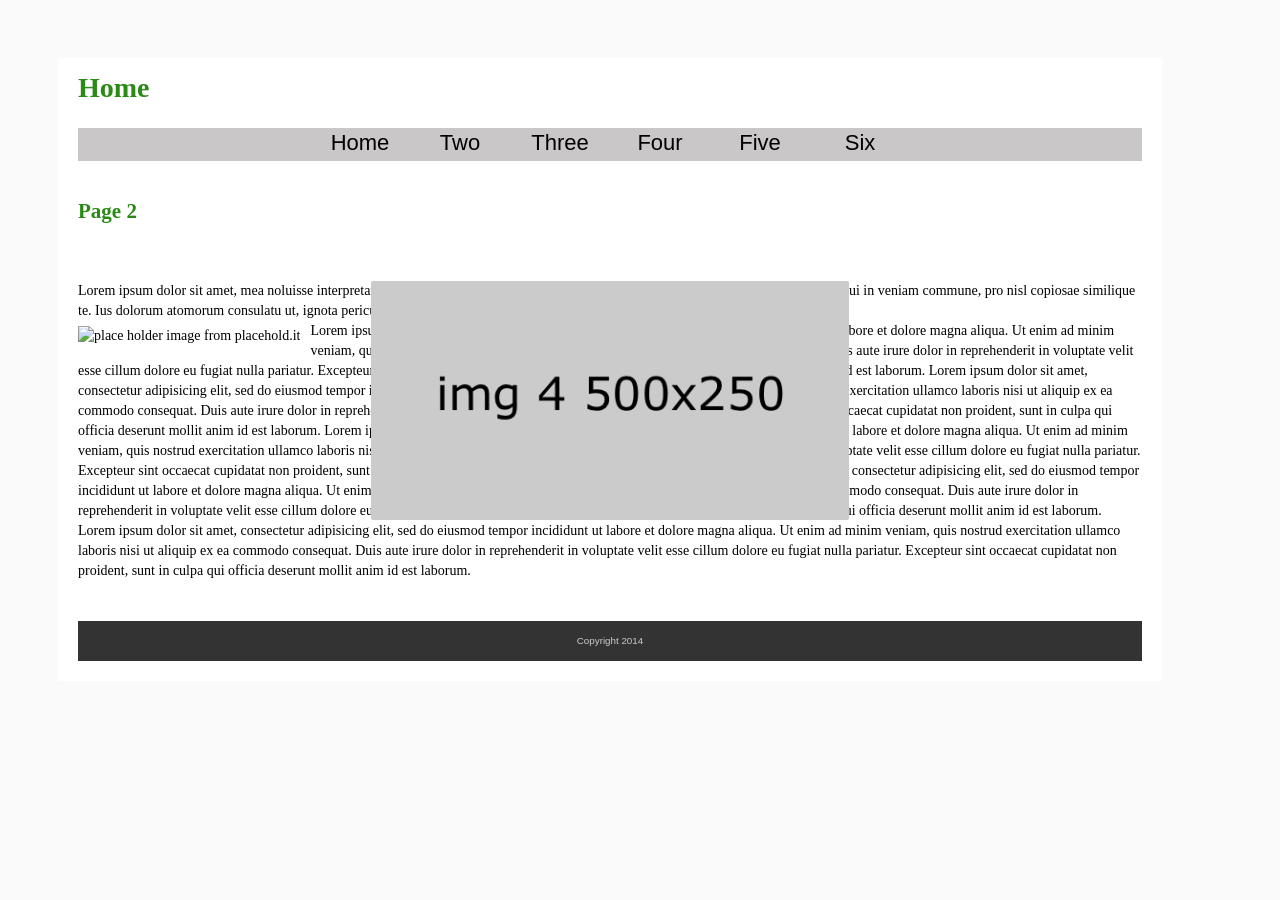
==== index.html @ fecab465 "index index name change" ====
<!DOCTYPE html>
<html>
<head>
	<title>page2</title>
	
<link href="css/styles.css" type="text/css" rel="stylesheet">
		<script type="text/javascript" src="http://code.jquery.com/jquery-2.1.1.min.js"></script>
		<script type="text/javascript" src="http://malsup.github.io/min/jquery.cycle2.min.js"></script>

</head>
<body>
<div class="page">
<h1>Home</h1><br>
			<nav id="top-menu">
			<ul class="menu">
				<li> <a href="Home.html">Home</a></li>
				<li> <a href="Two.html">Two</a></li>
				<li> <a href="Three.html">Three</a></li>
				<li> <a href="Four.html">Four</a></li>
				<li> <a href="Five.html">Five</a></li>
				<li> <a href="Six.html">Six</a></li>
			</ul>
			</nav>
<h2>Page 2</h2> <br>


<link rel="stylesheet" type="text/css" href="main.css">
<br>

<div class="cycle-slideshow" 
    data-cycle-fx=scrollHorz
    data-cycle-timeout=3000
    data-cycle-pause-on-hover="true"
    >
    <!-- prev/next links -->
    <div class="cycle-prev"></div>
    <div class="cycle-next"></div>
    <img src="img1.jpg">
    <img src="img2.jpg">
    <img src="img3.jpg">
    <img src="img4.jpg">
</div>
<p>
Lorem ipsum dolor sit amet, mea noluisse interpretaris eu, adhuc prompta torquatos eos ex. Has no duis omnium. Duo eros ocurreret et, qui in veniam commune, pro nisl copiosae similique te. Ius dolorum atomorum consulatu ut, ignota periculis ex per. Duo nusquam definitiones an.
</p>
<img src="http://placehold.it/250x250" title="
place holder image from placehold.it"  
class="float-img"> 
<p>
Lorem ipsum dolor sit amet, consectetur adipisicing elit, sed do eiusmod
tempor incididunt ut labore et dolore magna aliqua. Ut enim ad minim veniam,
quis nostrud exercitation ullamco laboris nisi ut aliquip ex ea commodo
consequat. Duis aute irure dolor in reprehenderit in voluptate velit esse
cillum dolore eu fugiat nulla pariatur. Excepteur sint occaecat cupidatat non
proident, sunt in culpa qui officia deserunt mollit anim id est laborum. Lorem ipsum dolor sit amet, consectetur adipisicing elit, sed do eiusmod
tempor incididunt ut labore et dolore magna aliqua. Ut enim ad minim veniam,
quis nostrud exercitation ullamco laboris nisi ut aliquip ex ea commodo
consequat. Duis aute irure dolor in reprehenderit in voluptate velit esse
cillum dolore eu fugiat nulla pariatur. Excepteur sint occaecat cupidatat non
proident, sunt in culpa qui officia deserunt mollit anim id est laborum. Lorem ipsum dolor sit amet, consectetur adipisicing elit, sed do eiusmod
tempor incididunt ut labore et dolore magna aliqua. Ut enim ad minim veniam,
quis nostrud exercitation ullamco laboris nisi ut aliquip ex ea commodo
consequat. Duis aute irure dolor in reprehenderit in voluptate velit esse
cillum dolore eu fugiat nulla pariatur. Excepteur sint occaecat cupidatat non
proident, sunt in culpa qui officia deserunt mollit anim id est laborum. Lorem ipsum dolor sit amet, consectetur adipisicing elit, sed do eiusmod
tempor incididunt ut labore et dolore magna aliqua. Ut enim ad minim veniam,
quis nostrud exercitation ullamco laboris nisi ut aliquip ex ea commodo
consequat. Duis aute irure dolor in reprehenderit in voluptate velit esse
cillum dolore eu fugiat nulla pariatur. Excepteur sint occaecat cupidatat non
proident, sunt in culpa qui officia deserunt mollit anim id est laborum.
</p>
<p>
Lorem ipsum dolor sit amet, consectetur adipisicing elit, sed do eiusmod
tempor incididunt ut labore et dolore magna aliqua. Ut enim ad minim veniam,
quis nostrud exercitation ullamco laboris nisi ut aliquip ex ea commodo
consequat. Duis aute irure dolor in reprehenderit in voluptate velit esse
cillum dolore eu fugiat nulla pariatur. Excepteur sint occaecat cupidatat non
proident, sunt in culpa qui officia deserunt mollit anim id est laborum.
</p>
  

</body>
<footer class="foot">
	<p>
		Copyright 2014 
	</p>
</footer>
</div>
</html>
---- main.css ----
html, body, table {
	position: relative;
    min-height: 20px;
    margin-bottom: 12px;
    padding: 20px 50px 20px 20px;
    border-radius: 6px;
    font-size: 14px;
    line-height: 20px;
    background: #FAFAFA;
    color: #000000;
    font-family: verdana;

}
object, iframe, blockquote, h1, h2, h3, h4, h5, h6, p, dl, 
	dt, dd, ol, ul, fieldset, form, legend, table, captiontxt, 
	th, td {
	margin: 0;
	padding: 0;
	border:none;
}

h1, h2, h3, h4, h5, h6{
	color: #2A8A15;
    margin-bottom: 10px;
    font-family: verdana; 
}

/* footer */

footer {
	background: #333;
}

footer p {
	color: #ccc;
	font-size: 70%;
	font-family: tahoma, sans-serif;
	text-align: center;
	margin: 0;
	padding: 10px 0;
}

.float-img {
    float: left; 
    margin-right: 10px;
    margin-bottom: 5px;
    margin-top: 5px;
}
    

.clear {
    clear: both;
}

/* centering test */

.center { 
display: block;
margin-left: 40%;
} 
/* end test*/


IMG.displayed {
    display: block;
    margin-left: auto;
    margin-right: auto;
    margin-top: 20px;
}
        
#top-menu {
    width: 100%;
    height: 33px;
    background-color: #C9C7C7;
    margin-bottom: 40px;
    padding: 0;
}

ul.menu {
    display: block;
    list-style-type: none;
    width: 600px;
    margin: 0 auto;
    padding: 0;
}

ul.menu li {
    margin: 0;
    padding: 0;
}

ul.menu li a {
    display: block;
    float: left;
    max-height: 25px;
    width: 100px;
    margin: 0;
    padding: 5px 0;
    font-family: tahoma, sans-serif;
    font-size: 22px;
    text-align: center;
    background-color: #C9C7C7;
    text-decoration: none;
    color: black;
}

ul.menu li a:hover {border-bottom: #2A8A15 solid 2px;}
    
.page {
    background-color: #fff; padding: 20px; margin: 10px;
}
    
.foot {
    margin-top: 40px;
}


/*
    these are just the default styles used in the Cycle2 demo pages.  
    you can use these styles or any others that you wish.
*/


/* set border-box so that percents can be used for width, padding, etc (personal preference) */
.cycle-slideshow, .cycle-slideshow * { -webkit-box-sizing: border-box; -moz-box-sizing: border-box; box-sizing: border-box; }


.cycle-slideshow { width: 45%; min-width: 200px; max-width: 500px; margin: 10px auto; padding: 0; position: relative;
    background: url(http://malsup.github.com/images/spinner.gif) 50% 50% no-repeat;

 }

/* slideshow images (for most of the demos, these are the actual "slides") */
.cycle-slideshow img { 
    /* 
    some of these styles will be set by the plugin (by default) but setting them here
    helps avoid flash-of-unstyled-content
    */
    position: absolute; top: 0; left: 0;
    width: 100%; padding: 0; display: block;
}

/* in case script does not load */
.cycle-slideshow img:first-child {
    position: static; z-index: 100;
}

/* pager */
.cycle-pager { 
    text-align: center; width: 100%; z-index: 500; position: absolute; top: 10px; overflow: hidden;
}
.cycle-pager span { 
    font-family: arial; font-size: 50px; width: 16px; height: 16px; 
    display: inline-block; color: #ddd; cursor: pointer; 
}
.cycle-pager span.cycle-pager-active { color: #D69746;}
.cycle-pager > * { cursor: pointer;}


/* caption */
.cycle-caption { position: absolute; color: white; bottom: 15px; right: 15px; z-index: 700; }


/* overlay */
.cycle-overlay { 
    font-family: tahoma, arial;
    position: absolute; bottom: 0; width: 100%; z-index: 600;
    background: black; color: white; padding: 15px; opacity: .5;
}


/* prev / next links */
.cycle-prev, .cycle-next { position: absolute; top: 0; width: 30%; opacity: 0; filter: alpha(opacity=0); z-index: 800; height: 100%; cursor: pointer; }
.cycle-prev { left: 0;  background: url(http://malsup.github.com/images/left.png) 50% 50% no-repeat;}
.cycle-next { right: 0; background: url(http://malsup.github.com/images/right.png) 50% 50% no-repeat;}
.cycle-prev:hover, .cycle-next:hover { opacity: .7; filter: alpha(opacity=70) }

.disabled { opacity: .5; filter:alpha(opacity=50); }


/* display paused text on top of paused slideshow */
.cycle-paused:after {
    content: 'Paused'; color: white; background: black; padding: 10px;
    z-index: 500; position: absolute; top: 10px; right: 10px;
    border-radius: 10px;
    opacity: .5; filter: alpha(opacity=50);
}

/* 
    media queries 
    some style overrides to make things more pleasant on mobile devices
*/

@media only screen and (max-width: 480px), only screen and (max-device-width: 480px) {
    .cycle-slideshow { width: 200px;}
    .cycle-overlay { padding: 4px }
    .cycle-caption { bottom: 4px; right: 4px }
}
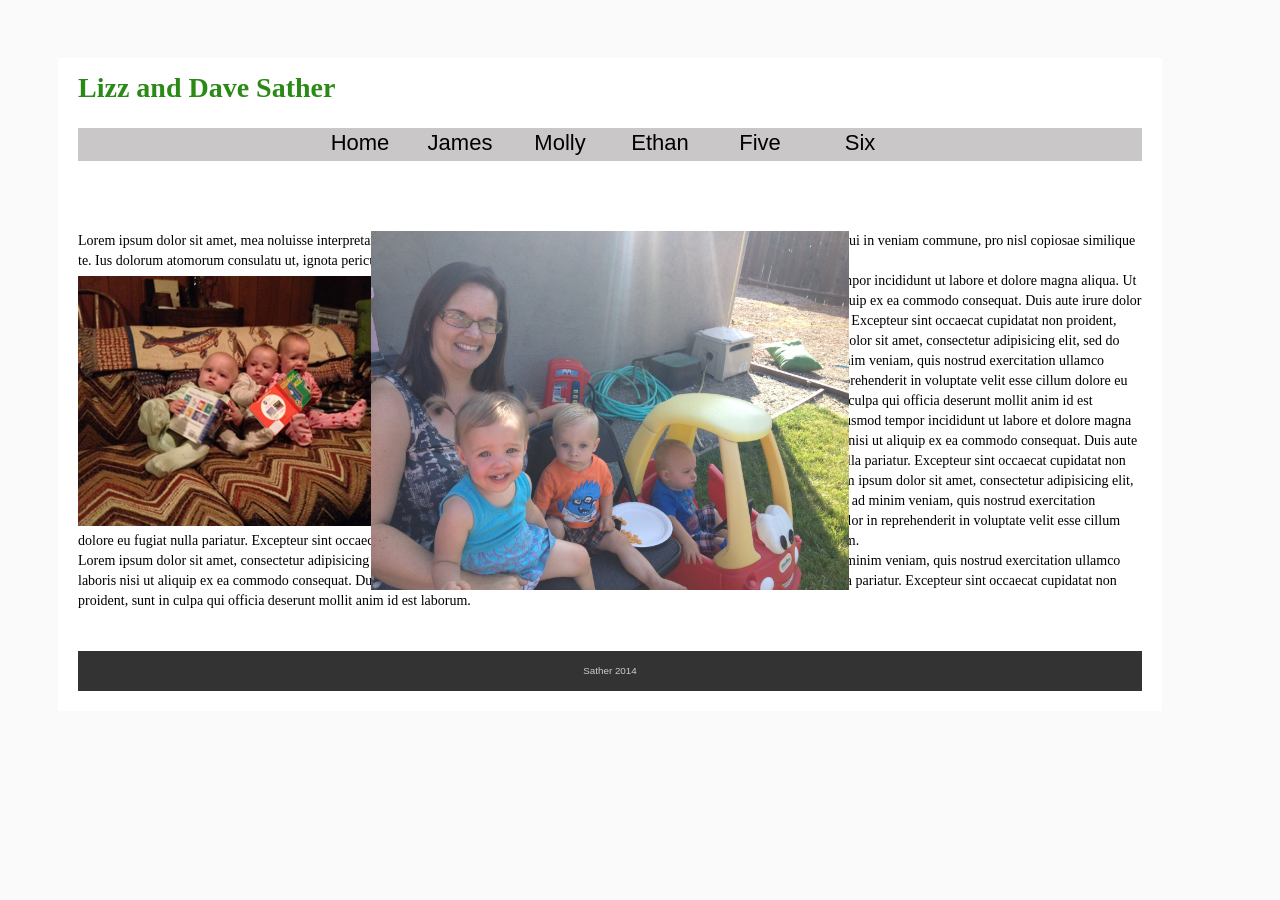
==== commit 682b2b85: "Adding content starting to add content to site" ====
--- a/index.html
+++ b/index.html
@@ -1,7 +1,7 @@
 <!DOCTYPE html>
 <html>
 <head>
-	<title>page2</title>
+	<title>Lizz & Dave</title>
 	
 <link href="css/styles.css" type="text/css" rel="stylesheet">
 		<script type="text/javascript" src="http://code.jquery.com/jquery-2.1.1.min.js"></script>
@@ -10,19 +10,17 @@
 </head>
 <body>
 <div class="page">
-<h1>Home</h1><br>
+<h1>Lizz and Dave Sather</h1><br>
 			<nav id="top-menu">
 			<ul class="menu">
 				<li> <a href="Home.html">Home</a></li>
-				<li> <a href="Two.html">Two</a></li>
-				<li> <a href="Three.html">Three</a></li>
-				<li> <a href="Four.html">Four</a></li>
-				<li> <a href="Five.html">Five</a></li>
-				<li> <a href="Six.html">Six</a></li>
+				<li> <a href="Two.html">James</a></li>
+				<li> <a href="Three.html">Molly</a></li>
+				<li> <a href="Four.html">Ethan</a></li>
+				<li> <a href="Five.html">Five</a></li> 
+				<li> <a href="Six.html">Six</a></li> 
 			</ul>
 			</nav>
-<h2>Page 2</h2> <br>
-
 
 <link rel="stylesheet" type="text/css" href="main.css">
 <br>
@@ -35,16 +33,15 @@
     <!-- prev/next links -->
     <div class="cycle-prev"></div>
     <div class="cycle-next"></div>
-    <img src="img1.jpg">
-    <img src="img2.jpg">
-    <img src="img3.jpg">
-    <img src="img4.jpg">
+    <img src="images/image1.jpg">
+    <img src="images/image2.jpg">
+    <img src="images/image3.jpg">
+    
 </div>
 <p>
 Lorem ipsum dolor sit amet, mea noluisse interpretaris eu, adhuc prompta torquatos eos ex. Has no duis omnium. Duo eros ocurreret et, qui in veniam commune, pro nisl copiosae similique te. Ius dolorum atomorum consulatu ut, ignota periculis ex per. Duo nusquam definitiones an.
 </p>
-<img src="http://placehold.it/250x250" title="
-place holder image from placehold.it"  
+<img src="images/main.jpg"  
 class="float-img"> 
 <p>
 Lorem ipsum dolor sit amet, consectetur adipisicing elit, sed do eiusmod
@@ -82,7 +79,7 @@
 </body>
 <footer class="foot">
 	<p>
-		Copyright 2014 
+		Sather 2014 
 	</p>
 </footer>
 </div>
--- a/main.css
+++ b/main.css
@@ -24,6 +24,7 @@
     margin-bottom: 10px;
     font-family: verdana; 
 }
+
 
 /* footer */
 
@@ -52,14 +53,10 @@
     clear: both;
 }
 
-/* centering test */
-
 .center { 
-display: block;
-margin-left: 40%;
+    display: block;
+    margin: 0 auto;
 } 
-/* end test*/
-
 
 IMG.displayed {
     display: block;
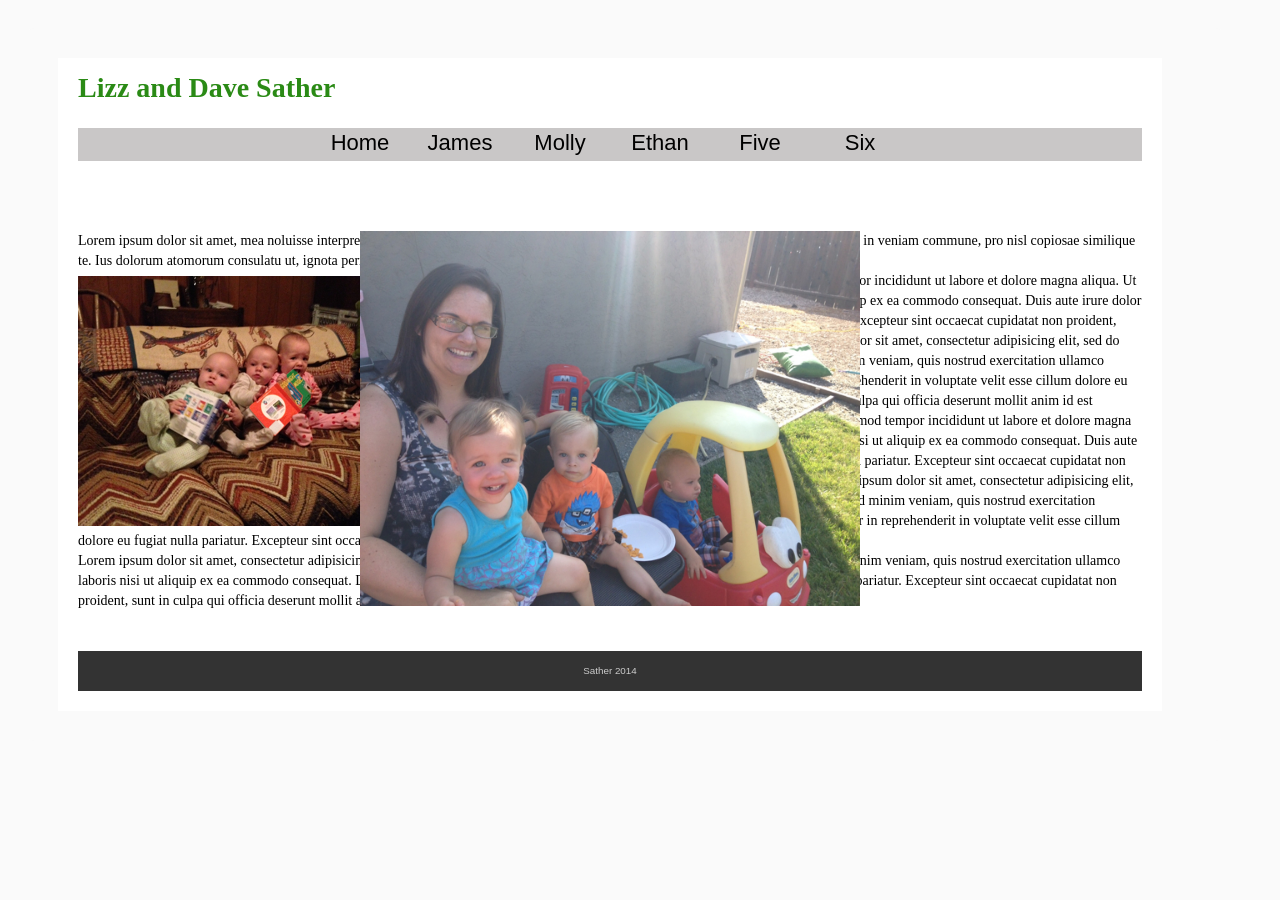
==== commit ee7fd0ce: "added nav to page 6" ====
--- a/index.html
+++ b/index.html
@@ -6,7 +6,7 @@
 <link href="css/styles.css" type="text/css" rel="stylesheet">
 		<script type="text/javascript" src="http://code.jquery.com/jquery-2.1.1.min.js"></script>
 		<script type="text/javascript" src="http://malsup.github.io/min/jquery.cycle2.min.js"></script>
-
+<link rel="stylesheet" type="text/css" href="main.css">
 </head>
 <body>
 <div class="page">
@@ -22,7 +22,7 @@
 			</ul>
 			</nav>
 
-<link rel="stylesheet" type="text/css" href="main.css">
+
 <br>
 
 <div class="cycle-slideshow" 
--- a/main.css
+++ b/main.css
@@ -122,7 +122,7 @@
 .cycle-slideshow, .cycle-slideshow * { -webkit-box-sizing: border-box; -moz-box-sizing: border-box; box-sizing: border-box; }
 
 
-.cycle-slideshow { width: 45%; min-width: 200px; max-width: 500px; margin: 10px auto; padding: 0; position: relative;
+.cycle-slideshow { width: 60%; min-width: 200px; max-width: 500px; margin: 10px auto; padding: 0; position: relative;
     background: url(http://malsup.github.com/images/spinner.gif) 50% 50% no-repeat;
 
  }
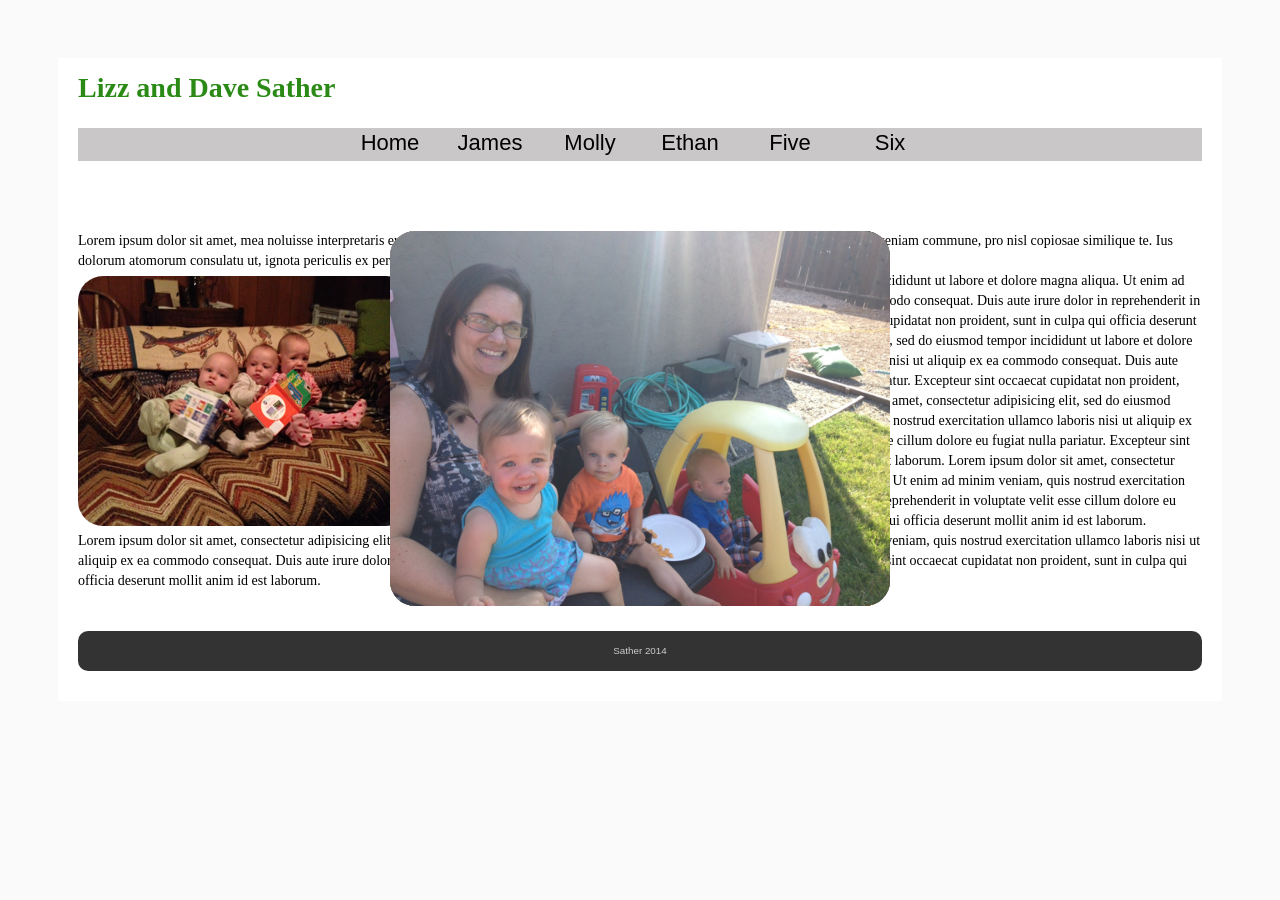
==== commit d9488003: "formatting changes margin changes" ====
--- a/index.html
+++ b/index.html
@@ -13,7 +13,7 @@
 <h1>Lizz and Dave Sather</h1><br>
 			<nav id="top-menu">
 			<ul class="menu">
-				<li> <a href="Home.html">Home</a></li>
+				<li> <a href="index.html">Home</a></li>
 				<li> <a href="Two.html">James</a></li>
 				<li> <a href="Three.html">Molly</a></li>
 				<li> <a href="Four.html">Ethan</a></li>
--- a/main.css
+++ b/main.css
@@ -2,7 +2,7 @@
 	position: relative;
     min-height: 20px;
     margin-bottom: 12px;
-    padding: 20px 50px 20px 20px;
+    padding: 20px;
     border-radius: 6px;
     font-size: 14px;
     line-height: 20px;
@@ -46,6 +46,7 @@
     margin-right: 10px;
     margin-bottom: 5px;
     margin-top: 5px;
+    border-radius: 25px;
 }
     
 
@@ -63,6 +64,10 @@
     margin-left: auto;
     margin-right: auto;
     margin-top: 20px;
+    width: 80%;
+    max-width: 600px;
+    min-width: 200px;
+    border-radius: 25px;
 }
         
 #top-menu {
@@ -109,6 +114,10 @@
     
 .foot {
     margin-top: 40px;
+    border-radius: 10px;
+    margin: 40px auto 10px auto;
+
+
 }
 
 
@@ -135,6 +144,7 @@
     */
     position: absolute; top: 0; left: 0;
     width: 100%; padding: 0; display: block;
+    border-radius: 25px;
 }
 
 /* in case script does not load */
